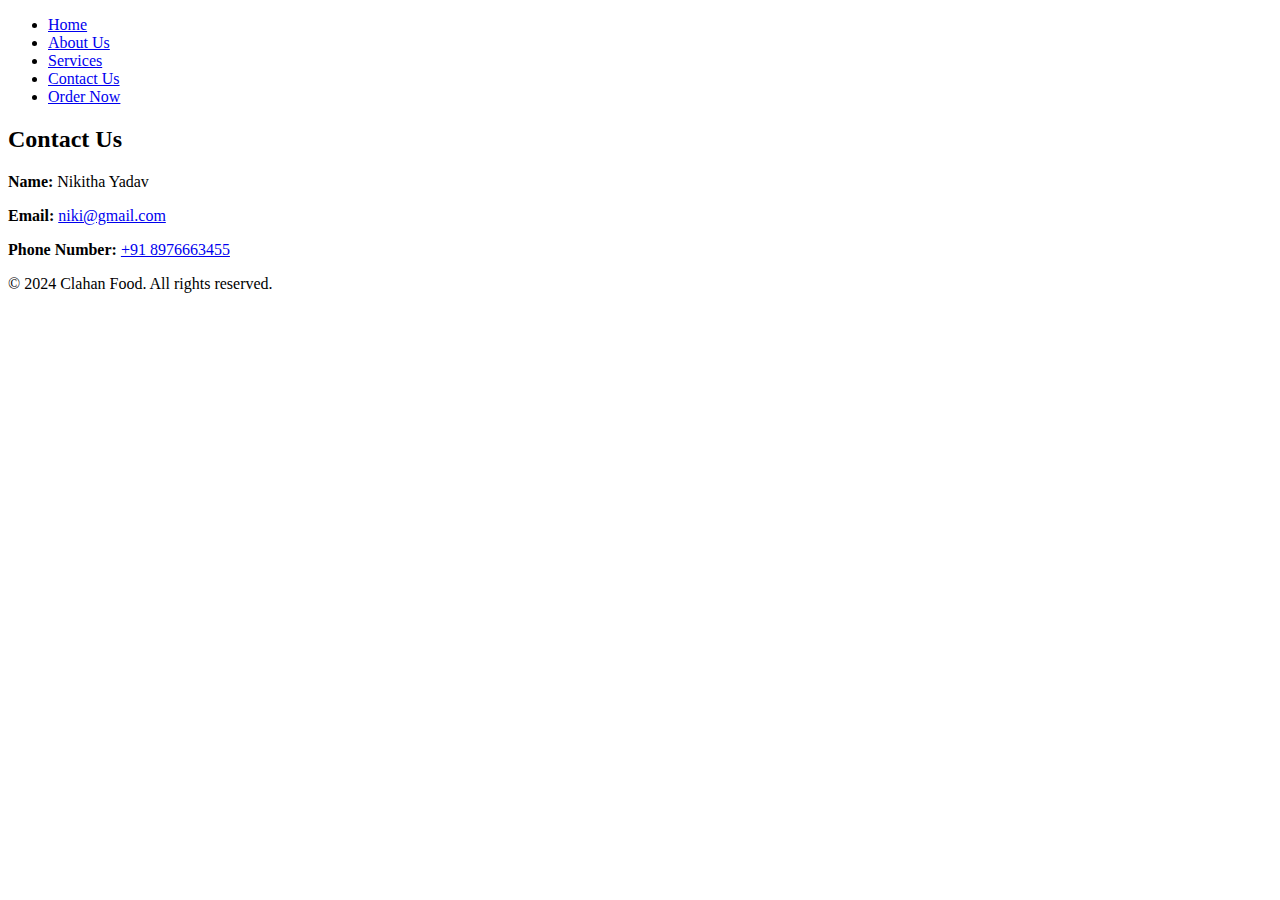
==== contact.html @ a8f75075 "Application is created" ====
<!DOCTYPE html>
<html lang="en">
<head>
    <meta charset="UTF-8">
    <meta name="viewport" content="width=device-width, initial-scale=1.0">
    <title>Contact Us - Clahan Food</title>
    <link rel="stylesheet" href="stylesc.css">
</head>
<body>
    <header>
        <nav>
            <ul>
                <li><a href="index.html#home">Home</a></li>
                <li><a href="index.html#about">About Us</a></li>
                <li><a href="index.html#services">Services</a></li>
                <li><a href="index.html#contact">Contact Us</a></li>
                <li><a href="index.html#order">Order Now</a></li>
            </ul>
        </nav>
    </header>

    <section id="contact">
        <h2>Contact Us</h2>
        <div class="contact-info">
            <p><strong>Name:</strong> Nikitha Yadav</p>
            <p><strong>Email:</strong> <a href="mailto:niki@gmail.com">niki@gmail.com</a></p>
            <p><strong>Phone Number:</strong> <a href="tel:+918976663455">+91 8976663455</a></p>
        </div>
    </section>

    <footer>
        <p>&copy; 2024 Clahan Food. All rights reserved.</p>
    </footer>
</body>
</html>
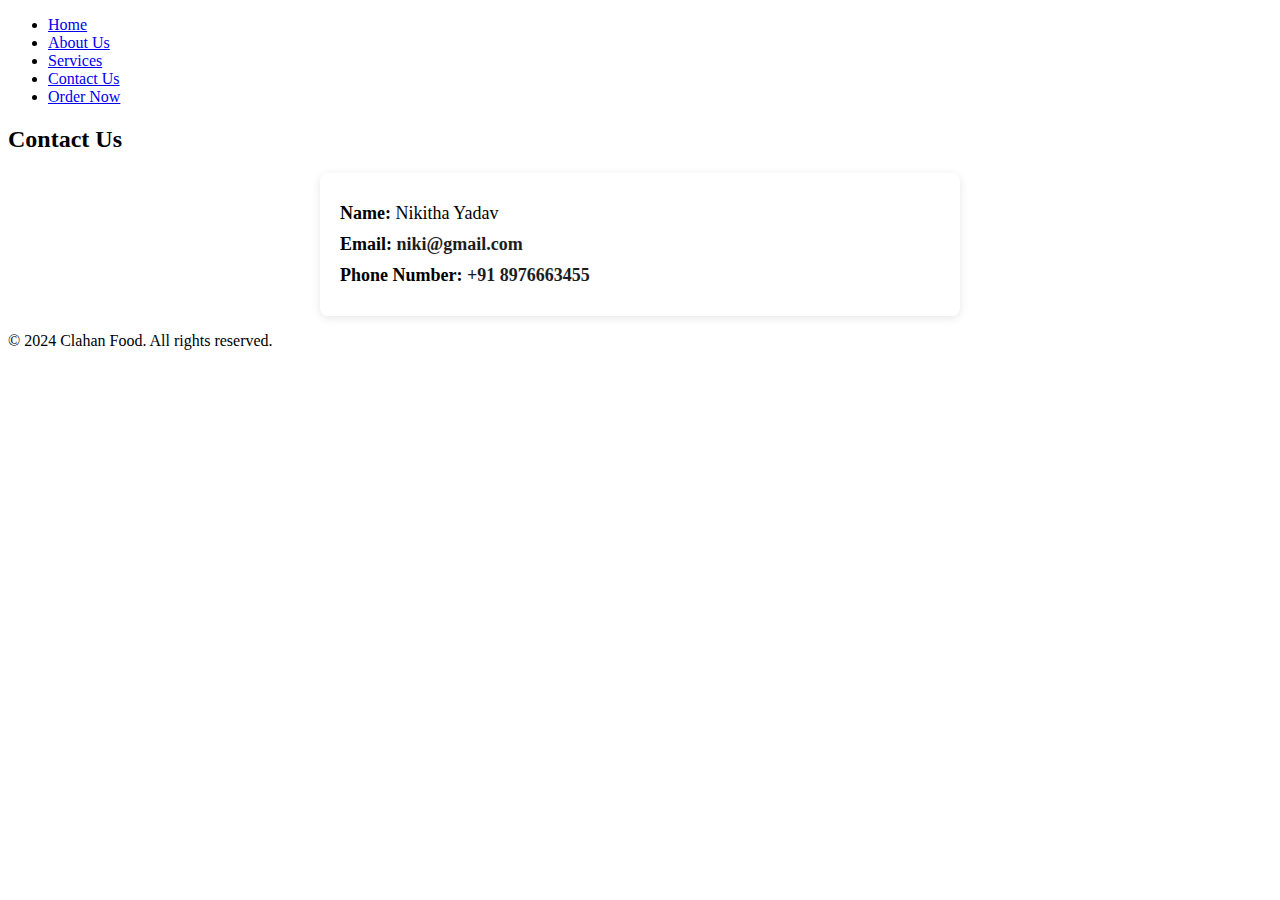
==== commit 33a4f839: "web app is created" ====
--- a/contact.html
+++ b/contact.html
@@ -4,7 +4,7 @@
     <meta charset="UTF-8">
     <meta name="viewport" content="width=device-width, initial-scale=1.0">
     <title>Contact Us - Clahan Food</title>
-    <link rel="stylesheet" href="stylesc.css">
+    <link rel="stylesheet" href="CSS/stylesc.css">
 </head>
 <body>
     <header>
--- a/CSS/stylesc.css
+++ b/CSS/stylesc.css
@@ -0,0 +1,24 @@
+/* Additional styling for the contact page */
+.contact-info {
+    max-width: 600px;
+    margin: 0 auto;
+    padding: 20px;
+    background: #fff;
+    border-radius: 8px;
+    box-shadow: 0 2px 10px rgba(0, 0, 0, 0.1);
+}
+
+.contact-info p {
+    font-size: 18px;
+    margin: 10px 0;
+}
+
+.contact-info a {
+    color: #1d1d1d;
+    text-decoration: none;
+    font-weight: bold;
+}
+
+.contact-info a:hover {
+    text-decoration: underline;
+}
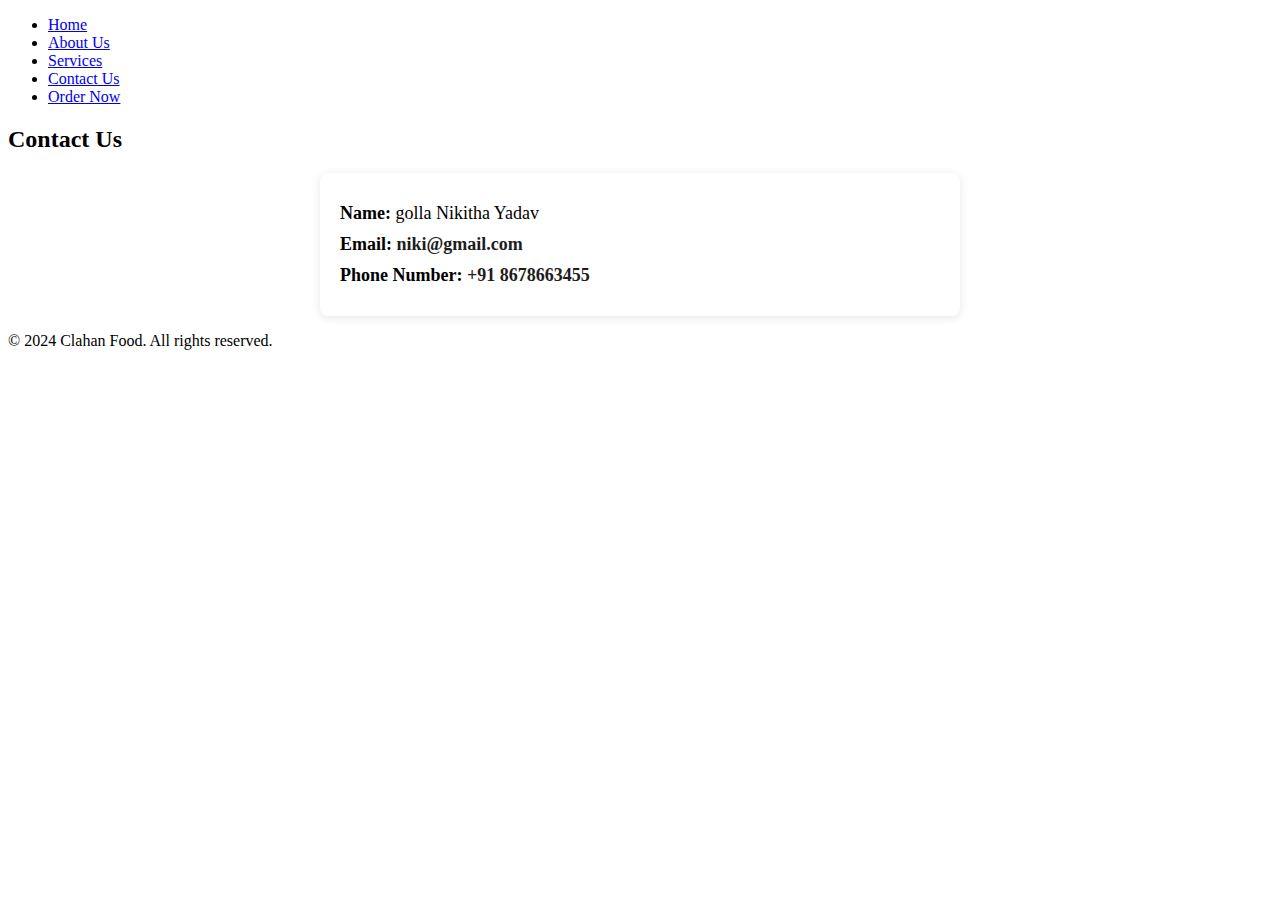
==== commit 525c9444: "Updated conatct information from remote repository" ====
--- a/contact.html
+++ b/contact.html
@@ -22,9 +22,9 @@
     <section id="contact">
         <h2>Contact Us</h2>
         <div class="contact-info">
-            <p><strong>Name:</strong> Nikitha Yadav</p>
-            <p><strong>Email:</strong> <a href="mailto:niki@gmail.com">niki@gmail.com</a></p>
-            <p><strong>Phone Number:</strong> <a href="tel:+918976663455">+91 8976663455</a></p>
+            <p><strong>Name:</strong> golla Nikitha Yadav</p>
+            <p><strong>Email:</strong> <a href="mailto:nikkkkyyi@gmail.com">niki@gmail.com</a></p>
+            <p><strong>Phone Number:</strong> <a href="tel:+91897663455">+91 8678663455</a></p>
         </div>
     </section>
 
